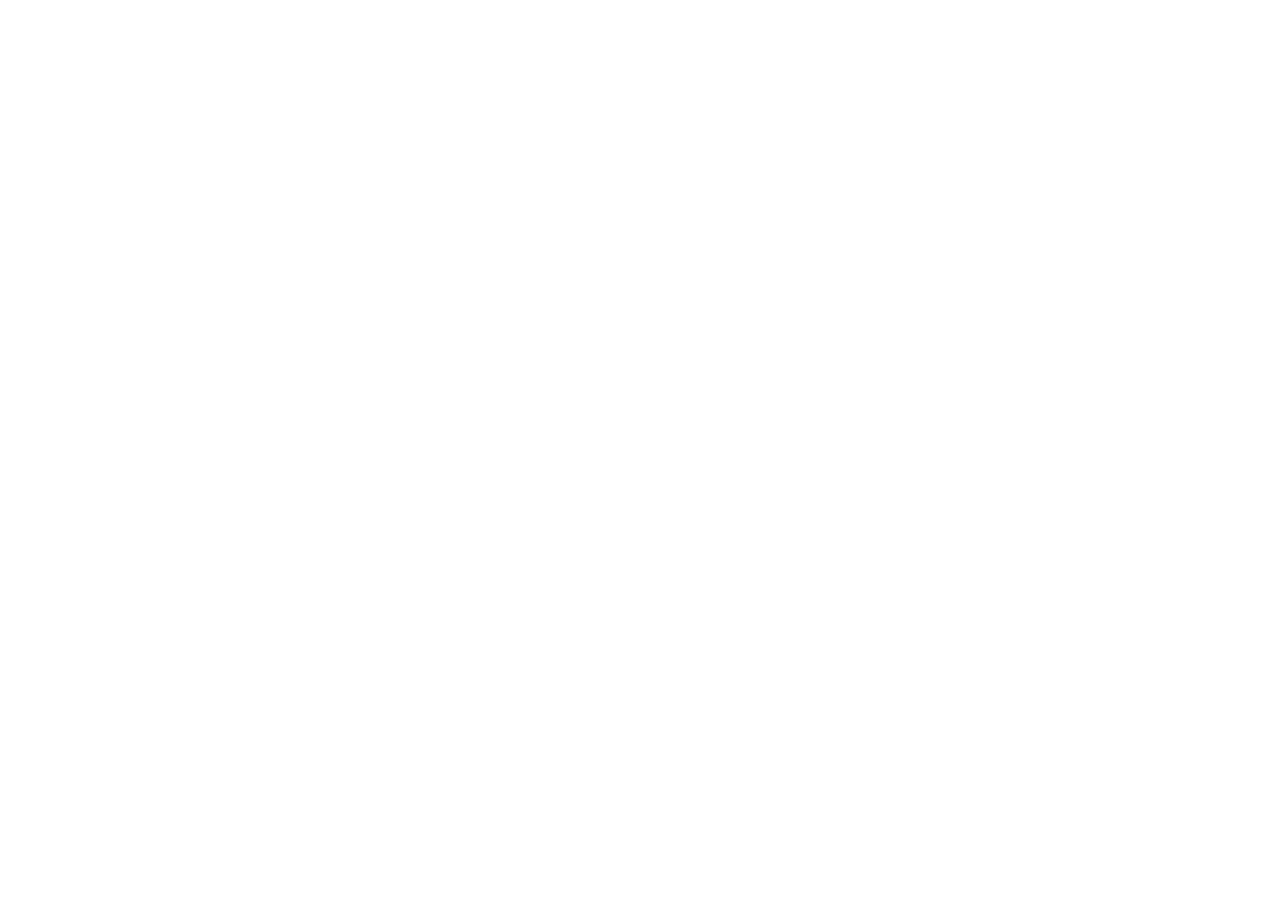
==== public/frameads.html @ 7c1a8721 "change how analytics works" ====
<!DOCTYPE html>
<html lang="pt-BR">
    <head>
        <meta http-equiv="Content-Type" content="text/html; charset=UTF-8">
        <title>Vitrine Responsiva</title>
        <style>*{padding:0;margin:0;border:0;vertical-align:baseline;font-style:normal}html{font-size:62.5%}p{margin:20px 0 0}label{cursor:pointer}img{border:0}li{list-style-type:none}body{border:1px solid #eaeaea;background:#fff;font:13px Arial,Helvetica,sans-serif;font-weight:normal !important;line-height:15px;color:#969696;visibility:hidden;position:relative}.hide{display:none}#nxt:hover,#pre:hover,#sx-bt:hover{opacity:.8}#sx-bt,#sx-loa{border-radius:3px;width:30px;height:30px;text-indent:-9999px;position:absolute}#nxt,#pre{position:absolute;text-indent:0;width:25px;height:100%;color:gray;font-size:38px;text-align:center;float:left;display:none;background:#f1f1f1}#nxt{background-position:0 0;right:0}#pre{background-position:0 -30px;left:0}#sx-loa{display:none;top:2px;right:25px;width:23px;height:23px}#fotr:hover{opacity:1}.info{border-radius:50%;height:15px;width:15px;text-align:center;background:#ddd;display:inline-block;position:absolute;top:4px;right:30px;z-index:300;font-weight:bold;font-size:10px;font-family:Courier New,Courier,monospace;border:1px solid #0090ff;background:rgba(255,255,255,1);background:-moz-linear-gradient(-45deg,rgba(255,255,255,1) 0,rgba(246,246,246,1) 47%,rgba(237,237,237,1) 100%);background:-webkit-gradient(left top,right bottom,color-stop(0,rgba(255,255,255,1)),color-stop(47%,rgba(246,246,246,1)),color-stop(100%,rgba(237,237,237,1)));background:-webkit-linear-gradient(-45deg,rgba(255,255,255,1) 0,rgba(246,246,246,1) 47%,rgba(237,237,237,1) 100%);background:-o-linear-gradient(-45deg,rgba(255,255,255,1) 0,rgba(246,246,246,1) 47%,rgba(237,237,237,1) 100%);background:-ms-linear-gradient(-45deg,rgba(255,255,255,1) 0,rgba(246,246,246,1) 47%,rgba(237,237,237,1) 100%);background:linear-gradient(135deg,rgba(255,255,255,1) 0,rgba(246,246,246,1) 47%,rgba(237,237,237,1) 100%);filter:progid:DXImageTransform.Microsoft.gradient(startColorstr='#ffffff',endColorstr='#ededed',GradientType=1)}#msg{padding:3%;text-align:center}a{text-decoration:none;color:#0090ff}a:hover{color:#35a7ff}#headr{padding:4px;border-bottom:1px solid #eaeaea;position:relative}#sx{position:relative}#in_sx{border-radius:3px;width:113px;padding:0 4px;height:24px;line-height:24px;background-color:#fff;border:1px solid #969696;border-color:hsla(210,54%,20%,.15) hsla(210,54%,20%,.17) hsla(210,54%,20%,.2);box-shadow:0 1px 0 hsla(210,65%,9%,.02) inset,0 0 2px hsla(210,65%,9%,.1) inset,0 1px 0 hsla(0,0,100%,.2);font:13px Arial,Helvetica,sans-serif;outline:0;color:#000;float:left;border-top-right-radius:0;border-bottom-right-radius:0}#in_sx:focus{border:1px solid #0090ff}#search-submit{width:24px;line-height:23px;cursor:pointer;font-size:18px;padding-bottom:1px;background:linear-gradient(hsla(0,0,100%,.8),hsla(0,0,100%,.1));border:1px solid;border-color:hsla(210,54%,20%,.15) hsla(210,54%,20%,.17) hsla(210,54%,20%,.2);border-left:0;border-top-left-radius:0;border-bottom-left-radius:0;border-top-right-radius:3px;border-bottom-right-radius:3px}#search-submit:hover{color:#fff;background:linear-gradient(#4cb1ff,#1793e5)}#sidebar a,#sidebar .current span{line-height:29px;padding:0 0 0 7px;display:block;color:#36c;white-space:nowrap;border-bottom:1px solid #f1f1f1;cursor:pointer}#tabs_holder .current span,#tabs_holder a:hover,#sugst a.hover{text-decoration:underline}.current span{background:#f6f6f6;text-decoration:none !important;cursor:default !important;font-weight:bold;color:#000 !important}#entry{padding:0 20px;position:relative;margin-left:146px;overflow:hidden}#offer{width:100%;text-align:center;float:left;visibility:hidden}#offer li{border-right:1px solid #f1f1f1;width:120px;background:#fff;text-align:center;display:inline-block}#offer li:last-child{border-right:0}#offer a{cursor:pointer;display:block;padding:4px}.thumbholder{height:96px;display:block;overflow:hidden}.thumb{width:80%;overflow:hidden;display:block;margin:0 auto}.title{overflow:hidden;text-overflow:ellipsis;height:34px;margin:10px 0 0;font-size:14px;font-weight:normal;color:#484848;display:block;line-height:normal}a:hover .title{color:#000;text-decoration:underline}.price{overflow:hidden;margin:4px 0 0;font-size:14px;color:#36c;line-height:normal;font-weight:bold}.installment{margin:0;color:#666}.seller{color:#969696;margin:2px 0 0;font-size:11px;line-height:11px}.details{display:none;position:relative;height:45px;overflow:hidden;font-size:12px;color:#000;z-index:1}a.imgFailed .details{display:block}#headr:after,#entry:after{visibility:hidden;display:block;font-size:0;content:" ";clear:both;height:0;min-height:0}#sidebar{width:155px;border-right:1px solid #eaeaea;background:#fff;float:left}#tabs_holder,#sugst_scroll{overflow-y:scroll;overflow-x:hidden}.disable{display:none}#shop-iframe{display:none;height:1px;width:1px}@media(max-width:491px){#sidebar{display:none}#entry{margin:0}}</style>
        <meta name="author" content="http://github.com/dirceup" />
    </head>
	<body style="visibility:hidden;">
        <a href="http://github.com/dirceup/vitrine-responsiva" class="info" target="_blank">i</a>
        <div id="sidebar">
            <div id="headr">
                <div id="sx">
                    <form id="the-search">
                        <input type="text" placeholder="Shopping" id="in_sx" autocomplete="off" onfocus="VitrineResponsiva.analytics('Search', 'Focus');" />
                        <input id="search-submit" title="Enviar pesquisa" value="&rsaquo;" type="button" />
                        <div id="sx-loa"></div>
                    </form>
                </div>
            </div>
            <div id="sugst_scroll" class="hide">
                <ul id="sugst">
                    <li></li>
                </ul>
            </div>
            <ul id="tabs_holder"></ul>
        </div>
        <div id="entry">
            <div id="msg"></div>
            <div id="load"></div>
            <ul id="offer"><li><a href="{ link }" target="_blank" onclick="VitrineResponsiva.analytics('Oferta-Click', '{ product_id }-{ category_id }', '{ product name }');"><div class="thumbholder"><img class="thumb" width="96" src="[data-uri]" alt="{ product name }" onerror="VitrineResponsiva.imgErr(this);" /></div><div><h2 class="title">{ product name }</h2><p class="price">{ price }</p><p class="installment">{ installment }</p></div></a></li></ul>
            <div>
                <a id="nxt" href="#" title="Próximas ofertas">&rsaquo;</a>
                <a id="pre" href="#" title="Ofertas anteriores">&lsaquo;</a>
            </div>
        </div>
        <script src="./vitrine_responsiva-1.7.2.min.js"></script>
        <!-- Global site tag (gtag.js) - Google Analytics -->
        <script async src="https://www.googletagmanager.com/gtag/js?id=UA-135782996-2"></script>
        <script>
        window.dataLayer = window.dataLayer || [];
        function gtag(){dataLayer.push(arguments);}
        gtag('js', new Date());
        gtag('config', 'UA-135782996-2');
        </script>
	</body>
</html>
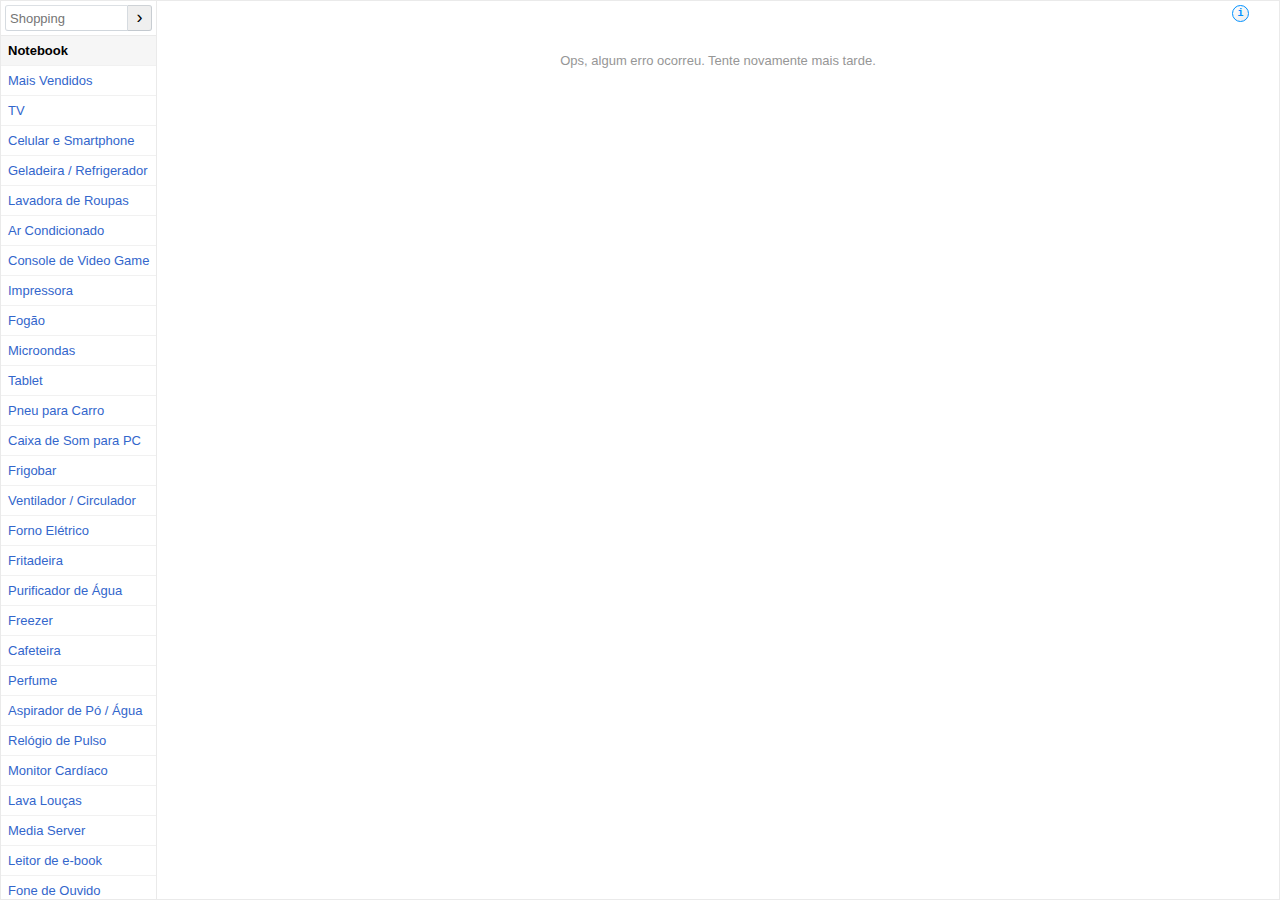
==== commit 361258e2: "delay 300ms resizeCalc()" ====
--- a/public/frameads.html
+++ b/public/frameads.html
@@ -34,7 +34,7 @@
                 <a id="pre" href="#" title="Ofertas anteriores">&lsaquo;</a>
             </div>
         </div>
-        <script src="./vitrine_responsiva-1.7.2.min.js"></script>
+        <script src="./vitrine_responsiva-1.7.5.min.js"></script>
         <!-- Global site tag (gtag.js) - Google Analytics -->
         <script async src="https://www.googletagmanager.com/gtag/js?id=UA-135782996-2"></script>
         <script>
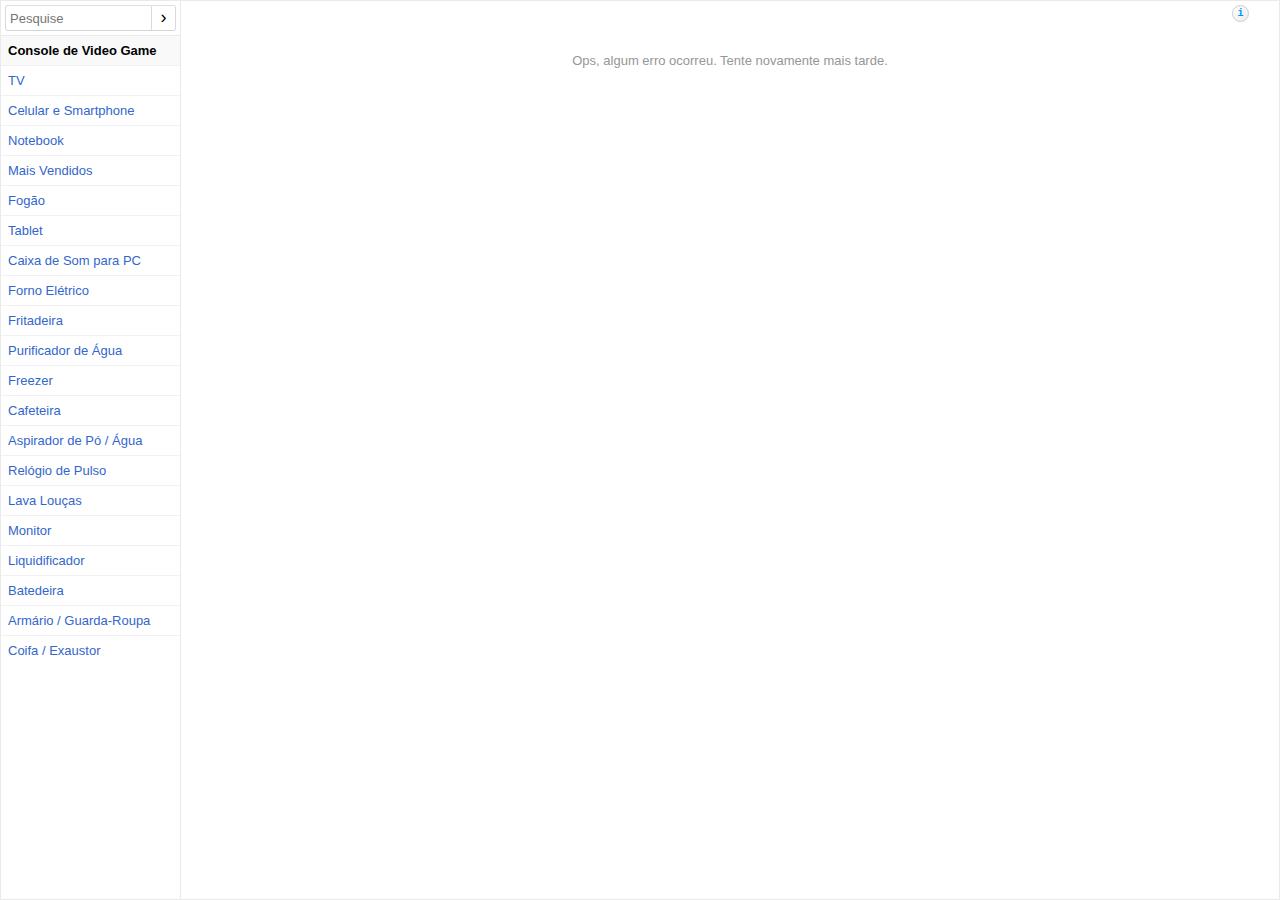
==== commit 63491ae4: "updates to Lomadee API v3 as v2 was discontinued" ====
--- a/public/frameads.html
+++ b/public/frameads.html
@@ -2,8 +2,8 @@
 <html lang="pt-BR">
     <head>
         <meta http-equiv="Content-Type" content="text/html; charset=UTF-8">
-        <title>Vitrine Responsiva</title>
-        <style>*{padding:0;margin:0;border:0;vertical-align:baseline;font-style:normal}html{font-size:62.5%}p{margin:20px 0 0}label{cursor:pointer}img{border:0}li{list-style-type:none}body{border:1px solid #eaeaea;background:#fff;font:13px Arial,Helvetica,sans-serif;font-weight:normal !important;line-height:15px;color:#969696;visibility:hidden;position:relative}.hide{display:none}#nxt:hover,#pre:hover,#sx-bt:hover{opacity:.8}#sx-bt,#sx-loa{border-radius:3px;width:30px;height:30px;text-indent:-9999px;position:absolute}#nxt,#pre{position:absolute;text-indent:0;width:25px;height:100%;color:gray;font-size:38px;text-align:center;float:left;display:none;background:#f1f1f1}#nxt{background-position:0 0;right:0}#pre{background-position:0 -30px;left:0}#sx-loa{display:none;top:2px;right:25px;width:23px;height:23px}#fotr:hover{opacity:1}.info{border-radius:50%;height:15px;width:15px;text-align:center;background:#ddd;display:inline-block;position:absolute;top:4px;right:30px;z-index:300;font-weight:bold;font-size:10px;font-family:Courier New,Courier,monospace;border:1px solid #0090ff;background:rgba(255,255,255,1);background:-moz-linear-gradient(-45deg,rgba(255,255,255,1) 0,rgba(246,246,246,1) 47%,rgba(237,237,237,1) 100%);background:-webkit-gradient(left top,right bottom,color-stop(0,rgba(255,255,255,1)),color-stop(47%,rgba(246,246,246,1)),color-stop(100%,rgba(237,237,237,1)));background:-webkit-linear-gradient(-45deg,rgba(255,255,255,1) 0,rgba(246,246,246,1) 47%,rgba(237,237,237,1) 100%);background:-o-linear-gradient(-45deg,rgba(255,255,255,1) 0,rgba(246,246,246,1) 47%,rgba(237,237,237,1) 100%);background:-ms-linear-gradient(-45deg,rgba(255,255,255,1) 0,rgba(246,246,246,1) 47%,rgba(237,237,237,1) 100%);background:linear-gradient(135deg,rgba(255,255,255,1) 0,rgba(246,246,246,1) 47%,rgba(237,237,237,1) 100%);filter:progid:DXImageTransform.Microsoft.gradient(startColorstr='#ffffff',endColorstr='#ededed',GradientType=1)}#msg{padding:3%;text-align:center}a{text-decoration:none;color:#0090ff}a:hover{color:#35a7ff}#headr{padding:4px;border-bottom:1px solid #eaeaea;position:relative}#sx{position:relative}#in_sx{border-radius:3px;width:113px;padding:0 4px;height:24px;line-height:24px;background-color:#fff;border:1px solid #969696;border-color:hsla(210,54%,20%,.15) hsla(210,54%,20%,.17) hsla(210,54%,20%,.2);box-shadow:0 1px 0 hsla(210,65%,9%,.02) inset,0 0 2px hsla(210,65%,9%,.1) inset,0 1px 0 hsla(0,0,100%,.2);font:13px Arial,Helvetica,sans-serif;outline:0;color:#000;float:left;border-top-right-radius:0;border-bottom-right-radius:0}#in_sx:focus{border:1px solid #0090ff}#search-submit{width:24px;line-height:23px;cursor:pointer;font-size:18px;padding-bottom:1px;background:linear-gradient(hsla(0,0,100%,.8),hsla(0,0,100%,.1));border:1px solid;border-color:hsla(210,54%,20%,.15) hsla(210,54%,20%,.17) hsla(210,54%,20%,.2);border-left:0;border-top-left-radius:0;border-bottom-left-radius:0;border-top-right-radius:3px;border-bottom-right-radius:3px}#search-submit:hover{color:#fff;background:linear-gradient(#4cb1ff,#1793e5)}#sidebar a,#sidebar .current span{line-height:29px;padding:0 0 0 7px;display:block;color:#36c;white-space:nowrap;border-bottom:1px solid #f1f1f1;cursor:pointer}#tabs_holder .current span,#tabs_holder a:hover,#sugst a.hover{text-decoration:underline}.current span{background:#f6f6f6;text-decoration:none !important;cursor:default !important;font-weight:bold;color:#000 !important}#entry{padding:0 20px;position:relative;margin-left:146px;overflow:hidden}#offer{width:100%;text-align:center;float:left;visibility:hidden}#offer li{border-right:1px solid #f1f1f1;width:120px;background:#fff;text-align:center;display:inline-block}#offer li:last-child{border-right:0}#offer a{cursor:pointer;display:block;padding:4px}.thumbholder{height:96px;display:block;overflow:hidden}.thumb{width:80%;overflow:hidden;display:block;margin:0 auto}.title{overflow:hidden;text-overflow:ellipsis;height:34px;margin:10px 0 0;font-size:14px;font-weight:normal;color:#484848;display:block;line-height:normal}a:hover .title{color:#000;text-decoration:underline}.price{overflow:hidden;margin:4px 0 0;font-size:14px;color:#36c;line-height:normal;font-weight:bold}.installment{margin:0;color:#666}.seller{color:#969696;margin:2px 0 0;font-size:11px;line-height:11px}.details{display:none;position:relative;height:45px;overflow:hidden;font-size:12px;color:#000;z-index:1}a.imgFailed .details{display:block}#headr:after,#entry:after{visibility:hidden;display:block;font-size:0;content:" ";clear:both;height:0;min-height:0}#sidebar{width:155px;border-right:1px solid #eaeaea;background:#fff;float:left}#tabs_holder,#sugst_scroll{overflow-y:scroll;overflow-x:hidden}.disable{display:none}#shop-iframe{display:none;height:1px;width:1px}@media(max-width:491px){#sidebar{display:none}#entry{margin:0}}</style>
+        <title>Vitrine para Design Responsivo</title>
+        <style>*{padding:0;margin:0;border:0;vertical-align:baseline;font-style:normal}html{font-size:62.5%}p{margin:20px 0 0}label{cursor:pointer}img{border:0}li{list-style-type:none}body{border:1px solid #eaeaea;background:#fff;font-family:-apple-system,BlinkMacSystemFont,"Segoe UI","Roboto","Oxygen","Ubuntu","Cantarell","Fira Sans","Droid Sans","Helvetica Neue",sans-serif;font-size:13px;font-weight:normal !important;line-height:15px;color:#969696;visibility:hidden;position:relative}.hide{display:none}#nxt:hover,#pre:hover{background-color:#1793e5;color:#fff}#nxt:hover{text-indent:3px}#pre:hover{text-indent:-3px}#nxt,#pre{position:absolute;text-indent:0;width:25px;height:100%;color:gray;font-size:38px;text-align:center;float:left;display:none;background-color:#f1f1f1;-webkit-transition:.4s cubic-bezier(0,1,.5,1);transition:.4s cubic-bezier(0,1,.5,1)}#nxt{background-position:0 0;right:0}#pre{background-position:0 -30px;left:0}#fotr:hover{opacity:1}.info{border-radius:50%;height:15px;width:15px;text-align:center;background:#ddd;display:inline-block;position:absolute;top:4px;right:30px;z-index:300;font-weight:bold;font-size:10px;font-family:Courier New,Courier,monospace;border:1px solid #ccc;background:rgba(255,255,255,1);background:-moz-linear-gradient(-45deg,rgba(255,255,255,1) 0,rgba(246,246,246,1) 47%,rgba(237,237,237,1) 100%);background:-webkit-gradient(left top,right bottom,color-stop(0,rgba(255,255,255,1)),color-stop(47%,rgba(246,246,246,1)),color-stop(100%,rgba(237,237,237,1)));background:-webkit-linear-gradient(-45deg,rgba(255,255,255,1) 0,rgba(246,246,246,1) 47%,rgba(237,237,237,1) 100%);background:-o-linear-gradient(-45deg,rgba(255,255,255,1) 0,rgba(246,246,246,1) 47%,rgba(237,237,237,1) 100%);background:-ms-linear-gradient(-45deg,rgba(255,255,255,1) 0,rgba(246,246,246,1) 47%,rgba(237,237,237,1) 100%);background:linear-gradient(135deg,rgba(255,255,255,1) 0,rgba(246,246,246,1) 47%,rgba(237,237,237,1) 100%);filter:progid:DXImageTransform.Microsoft.gradient(startColorstr='#ffffff',endColorstr='#ededed',GradientType=1)}.info:hover{border:1px solid #0090ff}#msg{padding:3%;text-align:center}a{text-decoration:none;color:#0090ff}a:hover{color:#35a7ff}#headr{padding:4px;border-bottom:1px solid #eaeaea;position:relative}#sx{position:relative}#in_sx{border-radius:3px;width:137px;padding:0 4px;height:24px;line-height:24px;background-color:#fff;border:1px solid #969696;border-color:hsla(210,54%,20%,.15) hsla(210,54%,20%,.17) hsla(210,54%,20%,.2);box-shadow:0 1px 0 hsla(210,65%,9%,.02) inset,0 0 2px hsla(210,65%,9%,.1) inset,0 1px 0 hsla(0,0,100%,.2);font:13px Arial,Helvetica,sans-serif;outline:0;color:#000;float:left;border-top-right-radius:0;border-bottom-right-radius:0}#in_sx:focus{border:1px solid #0090ff}#search-submit{width:24px;line-height:23px;cursor:pointer;font-size:18px;padding-bottom:1px;background:#fff;border:1px solid;border-color:hsla(210,54%,20%,.15) hsla(210,54%,20%,.17) hsla(210,54%,20%,.2);border-left:0;border-top-left-radius:0;border-bottom-left-radius:0;border-top-right-radius:3px;border-bottom-right-radius:3px;-webkit-appearance:none}#search-submit:hover{color:#fff;background:linear-gradient(#4cb1ff,#1793e5)}#sidebar a,#sidebar .current span{line-height:29px;padding:0 0 0 7px;display:block;color:#36c;white-space:nowrap;border-bottom:1px solid #f1f1f1;cursor:pointer}#sidebar li:last-child a{border-bottom:0}#tabs_holder .current span,#tabs_holder a:hover,#sugst a.hover{text-decoration:underline}.current span{background:#f9f9f9;text-decoration:none !important;cursor:default !important;font-weight:bold;color:#000 !important}#entry{padding:0 20px;position:relative;margin-left:146px;overflow:hidden}#offer{width:100%;text-align:center;float:left;visibility:hidden}#offer li{border-right:1px solid #f1f1f1;width:120px;background:#fff;text-align:center;display:inline-block}#offer li:last-child{border-right:0}#offer a{cursor:pointer;display:block;padding:0 4px 5px}.thumbholder{display:block;overflow:hidden}.thumb{width:90px;height:90px;overflow:hidden;display:block;margin:8px auto;-webkit-transition:.3s cubic-bezier(0,1,.5,1);transition:.3s cubic-bezier(0,1,.5,1)}.title{overflow:hidden;text-overflow:ellipsis;height:34px;font-size:14px;font-weight:normal;color:#484848;display:block;line-height:17px}a:hover .title{color:#000;text-decoration:underline}a:hover .thumb,a.hover .thumb{-webkit-transform:scale(1.15);transform:scale(1.15)}.price{overflow:hidden;margin:4px 0 1px;color:#36c;line-height:normal;font-weight:bold}.installment{margin:0;color:#666;font-size:12px}.seller{color:#969696;margin:2px 0 0;font-size:11px;line-height:11px}#headr:after,#entry:after{visibility:hidden;display:block;font-size:0;content:" ";clear:both;height:0;min-height:0}#sidebar{width:179px;border-right:1px solid #eaeaea;background:#fff;float:left}#tabs_holder,#sugst_scroll{overflow-y:scroll;overflow-x:hidden}.disable{display:none}#shop-iframe{display:none;height:1px;width:1px}@media(max-width:491px){#sidebar{display:none}#entry{margin:0}}input:focus::placeholder{color:transparent}</style>
         <meta name="author" content="http://github.com/dirceup" />
     </head>
 	<body style="visibility:hidden;">
@@ -12,17 +12,15 @@
             <div id="headr">
                 <div id="sx">
                     <form id="the-search">
-                        <input type="text" placeholder="Shopping" id="in_sx" autocomplete="off" onfocus="VitrineResponsiva.analytics('Search', 'Focus');" />
+                        <input type="text" placeholder="Pesquise" id="in_sx" autocomplete="off" onfocus="VitrineResponsiva.analytics('Search', 'Focus');" />
                         <input id="search-submit" title="Enviar pesquisa" value="&rsaquo;" type="button" />
-                        <div id="sx-loa"></div>
+                        <!--<div id="sx-loa"></div>-->
                     </form>
                 </div>
             </div>
-            <div id="sugst_scroll" class="hide">
-                <ul id="sugst">
-                    <li></li>
-                </ul>
-            </div>
+            <!--<div id="sugst_scroll" class="hide">
+                <ul id="sugst"></ul>
+            </div>-->
             <ul id="tabs_holder"></ul>
         </div>
         <div id="entry">
@@ -34,14 +32,10 @@
                 <a id="pre" href="#" title="Ofertas anteriores">&lsaquo;</a>
             </div>
         </div>
-        <script src="./vitrine_responsiva-1.7.5.min.js"></script>
-        <!-- Global site tag (gtag.js) - Google Analytics -->
-        <script async src="https://www.googletagmanager.com/gtag/js?id=UA-135782996-2"></script>
-        <script>
-        window.dataLayer = window.dataLayer || [];
-        function gtag(){dataLayer.push(arguments);}
-        gtag('js', new Date());
-        gtag('config', 'UA-135782996-2');
-        </script>
+        <script src="./vitrine_responsiva-1.7.8.min.js"></script>
+        <script>window.ga=window.ga||function(){(ga.q=ga.q||[]).push(arguments)};ga.l=+new Date;
+        ga('create', 'UA-135782996-2', 'auto');
+        ga('send', 'pageview');</script>
+        <script async src='https://www.google-analytics.com/analytics.js'></script>
 	</body>
 </html>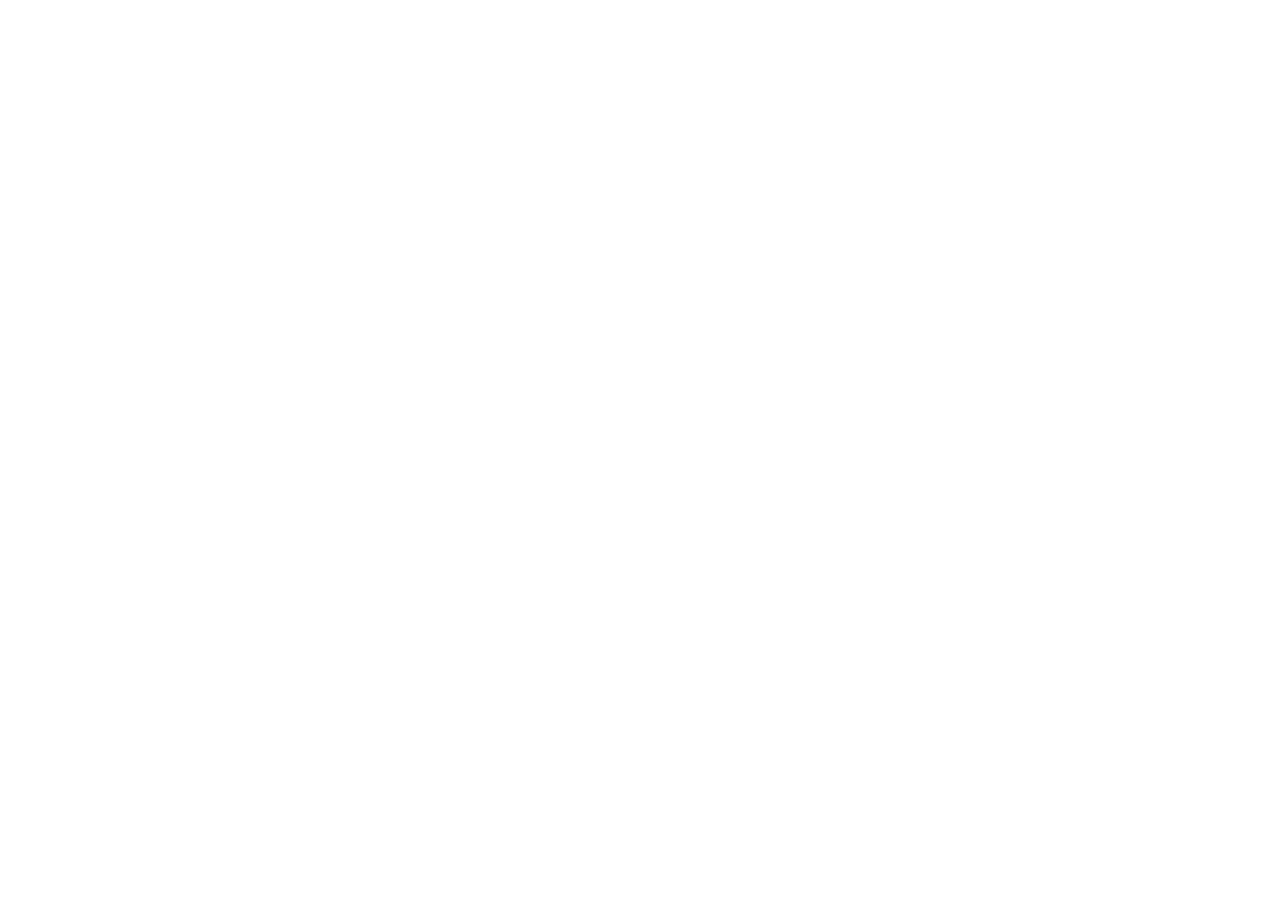
==== commit 55858697: "fix bug in CSS" ====
--- a/public/frameads.html
+++ b/public/frameads.html
@@ -3,36 +3,28 @@
     <head>
         <meta http-equiv="Content-Type" content="text/html; charset=UTF-8">
         <title>Vitrine para Design Responsivo</title>
-        <style>*{padding:0;margin:0;border:0;vertical-align:baseline;font-style:normal}html{font-size:62.5%}p{margin:20px 0 0}label{cursor:pointer}img{border:0}li{list-style-type:none}body{border:1px solid #eaeaea;background:#fff;font-family:-apple-system,BlinkMacSystemFont,"Segoe UI","Roboto","Oxygen","Ubuntu","Cantarell","Fira Sans","Droid Sans","Helvetica Neue",sans-serif;font-size:13px;font-weight:normal !important;line-height:15px;color:#969696;visibility:hidden;position:relative}.hide{display:none}#nxt:hover,#pre:hover{background-color:#1793e5;color:#fff}#nxt:hover{text-indent:3px}#pre:hover{text-indent:-3px}#nxt,#pre{position:absolute;text-indent:0;width:25px;height:100%;color:gray;font-size:38px;text-align:center;float:left;display:none;background-color:#f1f1f1;-webkit-transition:.4s cubic-bezier(0,1,.5,1);transition:.4s cubic-bezier(0,1,.5,1)}#nxt{background-position:0 0;right:0}#pre{background-position:0 -30px;left:0}#fotr:hover{opacity:1}.info{border-radius:50%;height:15px;width:15px;text-align:center;background:#ddd;display:inline-block;position:absolute;top:4px;right:30px;z-index:300;font-weight:bold;font-size:10px;font-family:Courier New,Courier,monospace;border:1px solid #ccc;background:rgba(255,255,255,1);background:-moz-linear-gradient(-45deg,rgba(255,255,255,1) 0,rgba(246,246,246,1) 47%,rgba(237,237,237,1) 100%);background:-webkit-gradient(left top,right bottom,color-stop(0,rgba(255,255,255,1)),color-stop(47%,rgba(246,246,246,1)),color-stop(100%,rgba(237,237,237,1)));background:-webkit-linear-gradient(-45deg,rgba(255,255,255,1) 0,rgba(246,246,246,1) 47%,rgba(237,237,237,1) 100%);background:-o-linear-gradient(-45deg,rgba(255,255,255,1) 0,rgba(246,246,246,1) 47%,rgba(237,237,237,1) 100%);background:-ms-linear-gradient(-45deg,rgba(255,255,255,1) 0,rgba(246,246,246,1) 47%,rgba(237,237,237,1) 100%);background:linear-gradient(135deg,rgba(255,255,255,1) 0,rgba(246,246,246,1) 47%,rgba(237,237,237,1) 100%);filter:progid:DXImageTransform.Microsoft.gradient(startColorstr='#ffffff',endColorstr='#ededed',GradientType=1)}.info:hover{border:1px solid #0090ff}#msg{padding:3%;text-align:center}a{text-decoration:none;color:#0090ff}a:hover{color:#35a7ff}#headr{padding:4px;border-bottom:1px solid #eaeaea;position:relative}#sx{position:relative}#in_sx{border-radius:3px;width:137px;padding:0 4px;height:24px;line-height:24px;background-color:#fff;border:1px solid #969696;border-color:hsla(210,54%,20%,.15) hsla(210,54%,20%,.17) hsla(210,54%,20%,.2);box-shadow:0 1px 0 hsla(210,65%,9%,.02) inset,0 0 2px hsla(210,65%,9%,.1) inset,0 1px 0 hsla(0,0,100%,.2);font:13px Arial,Helvetica,sans-serif;outline:0;color:#000;float:left;border-top-right-radius:0;border-bottom-right-radius:0}#in_sx:focus{border:1px solid #0090ff}#search-submit{width:24px;line-height:23px;cursor:pointer;font-size:18px;padding-bottom:1px;background:#fff;border:1px solid;border-color:hsla(210,54%,20%,.15) hsla(210,54%,20%,.17) hsla(210,54%,20%,.2);border-left:0;border-top-left-radius:0;border-bottom-left-radius:0;border-top-right-radius:3px;border-bottom-right-radius:3px;-webkit-appearance:none}#search-submit:hover{color:#fff;background:linear-gradient(#4cb1ff,#1793e5)}#sidebar a,#sidebar .current span{line-height:29px;padding:0 0 0 7px;display:block;color:#36c;white-space:nowrap;border-bottom:1px solid #f1f1f1;cursor:pointer}#sidebar li:last-child a{border-bottom:0}#tabs_holder .current span,#tabs_holder a:hover,#sugst a.hover{text-decoration:underline}.current span{background:#f9f9f9;text-decoration:none !important;cursor:default !important;font-weight:bold;color:#000 !important}#entry{padding:0 20px;position:relative;margin-left:146px;overflow:hidden}#offer{width:100%;text-align:center;float:left;visibility:hidden}#offer li{border-right:1px solid #f1f1f1;width:120px;background:#fff;text-align:center;display:inline-block}#offer li:last-child{border-right:0}#offer a{cursor:pointer;display:block;padding:0 4px 5px}.thumbholder{display:block;overflow:hidden}.thumb{width:90px;height:90px;overflow:hidden;display:block;margin:8px auto;-webkit-transition:.3s cubic-bezier(0,1,.5,1);transition:.3s cubic-bezier(0,1,.5,1)}.title{overflow:hidden;text-overflow:ellipsis;height:34px;font-size:14px;font-weight:normal;color:#484848;display:block;line-height:17px}a:hover .title{color:#000;text-decoration:underline}a:hover .thumb,a.hover .thumb{-webkit-transform:scale(1.15);transform:scale(1.15)}.price{overflow:hidden;margin:4px 0 1px;color:#36c;line-height:normal;font-weight:bold}.installment{margin:0;color:#666;font-size:12px}.seller{color:#969696;margin:2px 0 0;font-size:11px;line-height:11px}#headr:after,#entry:after{visibility:hidden;display:block;font-size:0;content:" ";clear:both;height:0;min-height:0}#sidebar{width:179px;border-right:1px solid #eaeaea;background:#fff;float:left}#tabs_holder,#sugst_scroll{overflow-y:scroll;overflow-x:hidden}.disable{display:none}#shop-iframe{display:none;height:1px;width:1px}@media(max-width:491px){#sidebar{display:none}#entry{margin:0}}input:focus::placeholder{color:transparent}</style>
+        <style>*{padding:0;margin:0;border:0;vertical-align:baseline;font-style:normal}html{font-size:62.5%}p{margin:20px 0 0}label{cursor:pointer}img{border:0}li{list-style-type:none}body{border:1px solid #eaeaea;background:#fff;font-family:-apple-system,BlinkMacSystemFont,"Segoe UI","Roboto","Oxygen","Ubuntu","Cantarell","Fira Sans","Droid Sans","Helvetica Neue",sans-serif;font-size:13px;font-weight:normal !important;line-height:15px;color:#969696;visibility:hidden;position:relative}.hide{display:none}#nxt:hover,#pre:hover{background-color:#1793e5;color:#fff}#nxt:hover{text-indent:3px}#pre:hover{text-indent:-3px}#nxt,#pre{position:absolute;text-indent:0;width:25px;height:100%;color:gray;font-size:38px;text-align:center;float:left;display:none;background-color:#f1f1f1;-webkit-transition:.4s cubic-bezier(0,1,.5,1);transition:.4s cubic-bezier(0,1,.5,1)}#nxt{background-position:0 0;right:0}#pre{background-position:0 -30px;left:0}#fotr:hover{opacity:1}.info{border-radius:50%;height:15px;width:15px;text-align:center;background:#ddd;display:inline-block;position:absolute;top:4px;right:5px;z-index:300;font-weight:bold;font-size:10px;font-family:Courier New,Courier,monospace;border:1px solid #ccc;background:rgba(255,255,255,1);background:-moz-linear-gradient(-45deg,rgba(255,255,255,1) 0,rgba(246,246,246,1) 47%,rgba(237,237,237,1) 100%);background:-webkit-gradient(left top,right bottom,color-stop(0,rgba(255,255,255,1)),color-stop(47%,rgba(246,246,246,1)),color-stop(100%,rgba(237,237,237,1)));background:-webkit-linear-gradient(-45deg,rgba(255,255,255,1) 0,rgba(246,246,246,1) 47%,rgba(237,237,237,1) 100%);background:-o-linear-gradient(-45deg,rgba(255,255,255,1) 0,rgba(246,246,246,1) 47%,rgba(237,237,237,1) 100%);background:-ms-linear-gradient(-45deg,rgba(255,255,255,1) 0,rgba(246,246,246,1) 47%,rgba(237,237,237,1) 100%);background:linear-gradient(135deg,rgba(255,255,255,1) 0,rgba(246,246,246,1) 47%,rgba(237,237,237,1) 100%);filter:progid:DXImageTransform.Microsoft.gradient(startColorstr='#ffffff',endColorstr='#ededed',GradientType=1)}.info:hover{border:1px solid #0090ff}#msg{padding:3%;text-align:center}a{text-decoration:none;color:#0090ff}a:hover{color:#35a7ff}#headr{padding:4px;border-bottom:1px solid #eaeaea;position:relative}#sx{position:relative}#in_sx{border-radius:3px;width:137px;padding:0 4px;height:24px;line-height:24px;background-color:#fff;border:1px solid #969696;border-color:hsla(210,54%,20%,.15) hsla(210,54%,20%,.17) hsla(210,54%,20%,.2);box-shadow:0 1px 0 hsla(210,65%,9%,.02) inset,0 0 2px hsla(210,65%,9%,.1) inset,0 1px 0 hsla(0,0,100%,.2);font:13px Arial,Helvetica,sans-serif;outline:0;color:#000;float:left;border-top-right-radius:0;border-bottom-right-radius:0}#in_sx:focus{border:1px solid #0090ff}#search-submit{width:24px;line-height:23px;cursor:pointer;font-size:18px;padding-bottom:1px;background:#fff;border:1px solid;border-color:hsla(210,54%,20%,.15) hsla(210,54%,20%,.17) hsla(210,54%,20%,.2);border-left:0;border-top-left-radius:0;border-bottom-left-radius:0;border-top-right-radius:3px;border-bottom-right-radius:3px;-webkit-appearance:none}#search-submit:hover{color:#fff;background:linear-gradient(#4cb1ff,#1793e5)}#sidebar a,#sidebar .current span{line-height:29px;padding:0 0 0 7px;display:block;color:#36c;white-space:nowrap;border-bottom:1px solid #f1f1f1;cursor:pointer}#sidebar li:last-child a{border-bottom:0}#tabs_holder .current span,#tabs_holder a:hover,#sugst a.hover{text-decoration:underline}.current span{background:#f9f9f9;text-decoration:none !important;cursor:default !important;font-weight:bold;color:#000 !important}#entry{position:relative;margin-left:180px;overflow:hidden;scroll-behavior:smooth}#entry:hover{overflow-x:auto}#offer{visibility:hidden}#offer li{border-right:1px solid #f1f1f1;width:120px;background:#fff;text-align:center;display:inline-block}#offer li:last-child{border-right:0}#offer a{cursor:pointer;display:block;padding:0 4px 5px}.thumbholder{display:block;overflow:hidden}.thumb{width:90px;height:90px;overflow:hidden;display:block;margin:8px auto;-webkit-transition:.3s cubic-bezier(0,1,.5,1);transition:.3s cubic-bezier(0,1,.5,1)}.title{overflow:hidden;text-overflow:ellipsis;height:34px;font-size:14px;font-weight:normal;color:#484848;display:block;line-height:17px}a:hover .title{color:#000;text-decoration:underline}a:hover .thumb,a.hover .thumb{-webkit-transform:scale(1.15);transform:scale(1.15)}.price{overflow:hidden;margin:3px 0 1px;color:#36c;line-height:normal;font-weight:bold}.installment{margin:0;color:#666;font-size:12px}.seller{color:#969696;margin:2px 0 0;font-size:11px;line-height:11px}#headr:after,#entry:after{visibility:hidden;display:block;font-size:0;content:" ";clear:both;height:0;min-height:0}#sidebar{width:179px;border-right:1px solid #eaeaea;background:#fff;float:left}#tabs_holder{overflow:hidden}#tabs_holder:hover{overflow-y:scroll}.disable{display:none}#shop-iframe{display:none;height:1px;width:1px}@media(max-width:491px){#sidebar{display:none}#entry{margin:0}}input:focus::placeholder{color:transparent}#entry{scrollbar-width:thin !important}#entry::-webkit-scrollbar{-webkit-appearance:none}#entry::-webkit-scrollbar:vertical{width:11px}#entry::-webkit-scrollbar:horizontal{height:8px}#entry::-webkit-scrollbar-thumb{border-radius:8px;border:2px solid white;background-color:rgba(0,0,0,.5)}#entry::-webkit-scrollbar-track{background-color:#fff;border-radius:8px}@keyframes spinner-line-fade-more{0%,100%{opacity:0}1%{opacity:1}}@keyframes spinner-line-fade-quick{0%,39%,100%{opacity:.25}40%{opacity:1}}@keyframes spinner-line-fade-default{0%,100%{opacity:.22}1%{opacity:1}}@keyframes spinner-line-shrink{0%,25%,100%{transform:scale(0.5);opacity:.25}26%{transform:scale(1);opacity:1}}</style>
         <meta name="author" content="http://github.com/dirceup" />
     </head>
 	<body style="visibility:hidden;">
-        <a href="http://github.com/dirceup/vitrine-responsiva" class="info" target="_blank">i</a>
+        <a href="https://github.com/dirceup/vitrine-design-responsivo" class="info" target="_blank">i</a>
         <div id="sidebar">
             <div id="headr">
                 <div id="sx">
                     <form id="the-search">
                         <input type="text" placeholder="Pesquise" id="in_sx" autocomplete="off" onfocus="VitrineResponsiva.analytics('Search', 'Focus');" />
                         <input id="search-submit" title="Enviar pesquisa" value="&rsaquo;" type="button" />
-                        <!--<div id="sx-loa"></div>-->
                     </form>
                 </div>
             </div>
-            <!--<div id="sugst_scroll" class="hide">
-                <ul id="sugst"></ul>
-            </div>-->
             <ul id="tabs_holder"></ul>
         </div>
         <div id="entry">
             <div id="msg"></div>
             <div id="load"></div>
             <ul id="offer"><li><a href="{ link }" target="_blank" onclick="VitrineResponsiva.analytics('Oferta-Click', '{ product_id }-{ category_id }', '{ product name }');"><div class="thumbholder"><img class="thumb" width="96" src="[data-uri]" alt="{ product name }" onerror="VitrineResponsiva.imgErr(this);" /></div><div><h2 class="title">{ product name }</h2><p class="price">{ price }</p><p class="installment">{ installment }</p></div></a></li></ul>
-            <div>
-                <a id="nxt" href="#" title="Próximas ofertas">&rsaquo;</a>
-                <a id="pre" href="#" title="Ofertas anteriores">&lsaquo;</a>
-            </div>
         </div>
-        <script src="./vitrine_responsiva-1.7.8.min.js"></script>
+        <script src="./vitrine_responsiva-1.8.0.min.js"></script>
         <script>window.ga=window.ga||function(){(ga.q=ga.q||[]).push(arguments)};ga.l=+new Date;
         ga('create', 'UA-135782996-2', 'auto');
         ga('send', 'pageview');</script>
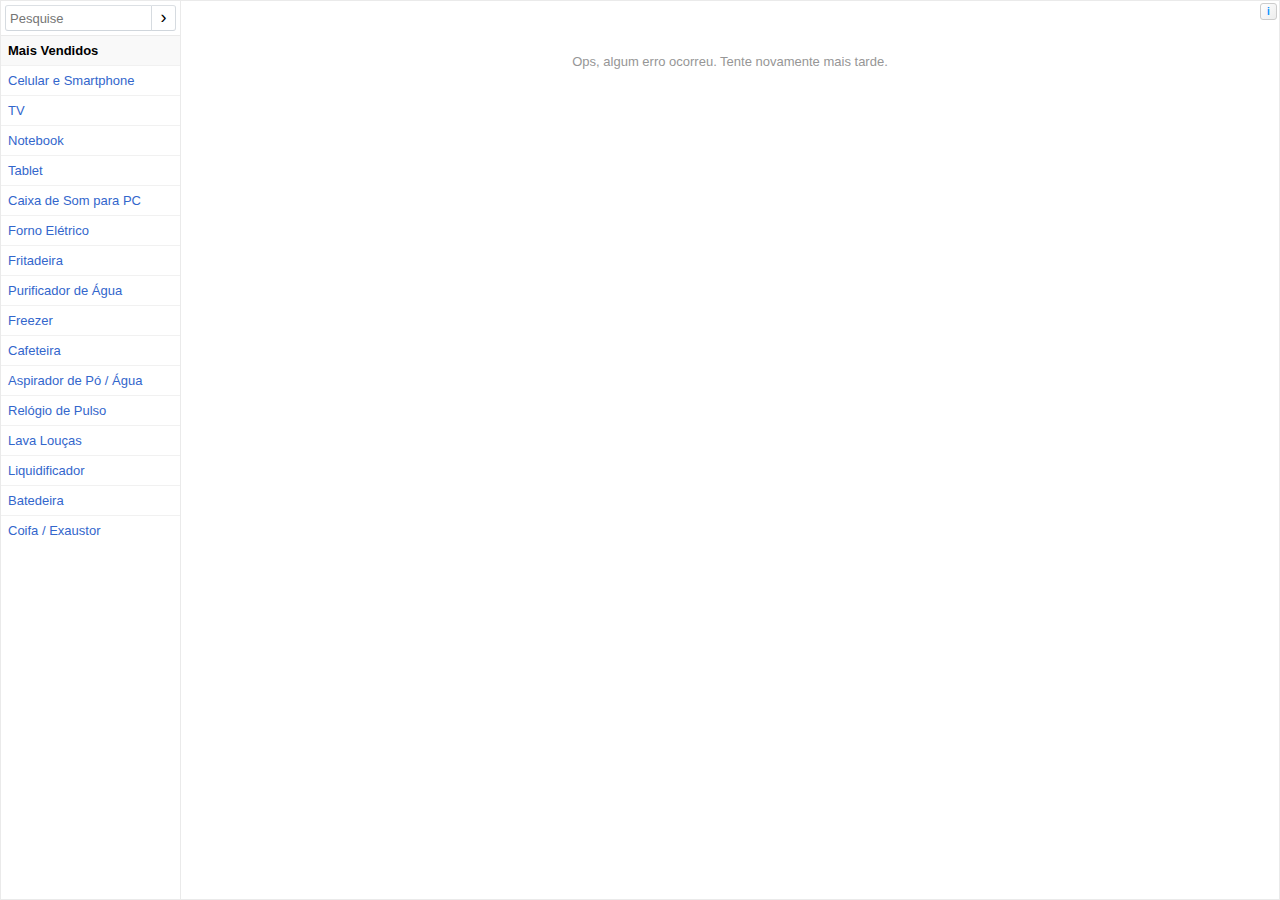
==== commit 02021b47: "Adjstments and Update to 1.8.1" ====
--- a/public/frameads.html
+++ b/public/frameads.html
@@ -3,7 +3,7 @@
     <head>
         <meta http-equiv="Content-Type" content="text/html; charset=UTF-8">
         <title>Vitrine para Design Responsivo</title>
-        <style>*{padding:0;margin:0;border:0;vertical-align:baseline;font-style:normal}html{font-size:62.5%}p{margin:20px 0 0}label{cursor:pointer}img{border:0}li{list-style-type:none}body{border:1px solid #eaeaea;background:#fff;font-family:-apple-system,BlinkMacSystemFont,"Segoe UI","Roboto","Oxygen","Ubuntu","Cantarell","Fira Sans","Droid Sans","Helvetica Neue",sans-serif;font-size:13px;font-weight:normal !important;line-height:15px;color:#969696;visibility:hidden;position:relative}.hide{display:none}#nxt:hover,#pre:hover{background-color:#1793e5;color:#fff}#nxt:hover{text-indent:3px}#pre:hover{text-indent:-3px}#nxt,#pre{position:absolute;text-indent:0;width:25px;height:100%;color:gray;font-size:38px;text-align:center;float:left;display:none;background-color:#f1f1f1;-webkit-transition:.4s cubic-bezier(0,1,.5,1);transition:.4s cubic-bezier(0,1,.5,1)}#nxt{background-position:0 0;right:0}#pre{background-position:0 -30px;left:0}#fotr:hover{opacity:1}.info{border-radius:50%;height:15px;width:15px;text-align:center;background:#ddd;display:inline-block;position:absolute;top:4px;right:5px;z-index:300;font-weight:bold;font-size:10px;font-family:Courier New,Courier,monospace;border:1px solid #ccc;background:rgba(255,255,255,1);background:-moz-linear-gradient(-45deg,rgba(255,255,255,1) 0,rgba(246,246,246,1) 47%,rgba(237,237,237,1) 100%);background:-webkit-gradient(left top,right bottom,color-stop(0,rgba(255,255,255,1)),color-stop(47%,rgba(246,246,246,1)),color-stop(100%,rgba(237,237,237,1)));background:-webkit-linear-gradient(-45deg,rgba(255,255,255,1) 0,rgba(246,246,246,1) 47%,rgba(237,237,237,1) 100%);background:-o-linear-gradient(-45deg,rgba(255,255,255,1) 0,rgba(246,246,246,1) 47%,rgba(237,237,237,1) 100%);background:-ms-linear-gradient(-45deg,rgba(255,255,255,1) 0,rgba(246,246,246,1) 47%,rgba(237,237,237,1) 100%);background:linear-gradient(135deg,rgba(255,255,255,1) 0,rgba(246,246,246,1) 47%,rgba(237,237,237,1) 100%);filter:progid:DXImageTransform.Microsoft.gradient(startColorstr='#ffffff',endColorstr='#ededed',GradientType=1)}.info:hover{border:1px solid #0090ff}#msg{padding:3%;text-align:center}a{text-decoration:none;color:#0090ff}a:hover{color:#35a7ff}#headr{padding:4px;border-bottom:1px solid #eaeaea;position:relative}#sx{position:relative}#in_sx{border-radius:3px;width:137px;padding:0 4px;height:24px;line-height:24px;background-color:#fff;border:1px solid #969696;border-color:hsla(210,54%,20%,.15) hsla(210,54%,20%,.17) hsla(210,54%,20%,.2);box-shadow:0 1px 0 hsla(210,65%,9%,.02) inset,0 0 2px hsla(210,65%,9%,.1) inset,0 1px 0 hsla(0,0,100%,.2);font:13px Arial,Helvetica,sans-serif;outline:0;color:#000;float:left;border-top-right-radius:0;border-bottom-right-radius:0}#in_sx:focus{border:1px solid #0090ff}#search-submit{width:24px;line-height:23px;cursor:pointer;font-size:18px;padding-bottom:1px;background:#fff;border:1px solid;border-color:hsla(210,54%,20%,.15) hsla(210,54%,20%,.17) hsla(210,54%,20%,.2);border-left:0;border-top-left-radius:0;border-bottom-left-radius:0;border-top-right-radius:3px;border-bottom-right-radius:3px;-webkit-appearance:none}#search-submit:hover{color:#fff;background:linear-gradient(#4cb1ff,#1793e5)}#sidebar a,#sidebar .current span{line-height:29px;padding:0 0 0 7px;display:block;color:#36c;white-space:nowrap;border-bottom:1px solid #f1f1f1;cursor:pointer}#sidebar li:last-child a{border-bottom:0}#tabs_holder .current span,#tabs_holder a:hover,#sugst a.hover{text-decoration:underline}.current span{background:#f9f9f9;text-decoration:none !important;cursor:default !important;font-weight:bold;color:#000 !important}#entry{position:relative;margin-left:180px;overflow:hidden;scroll-behavior:smooth}#entry:hover{overflow-x:auto}#offer{visibility:hidden}#offer li{border-right:1px solid #f1f1f1;width:120px;background:#fff;text-align:center;display:inline-block}#offer li:last-child{border-right:0}#offer a{cursor:pointer;display:block;padding:0 4px 5px}.thumbholder{display:block;overflow:hidden}.thumb{width:90px;height:90px;overflow:hidden;display:block;margin:8px auto;-webkit-transition:.3s cubic-bezier(0,1,.5,1);transition:.3s cubic-bezier(0,1,.5,1)}.title{overflow:hidden;text-overflow:ellipsis;height:34px;font-size:14px;font-weight:normal;color:#484848;display:block;line-height:17px}a:hover .title{color:#000;text-decoration:underline}a:hover .thumb,a.hover .thumb{-webkit-transform:scale(1.15);transform:scale(1.15)}.price{overflow:hidden;margin:3px 0 1px;color:#36c;line-height:normal;font-weight:bold}.installment{margin:0;color:#666;font-size:12px}.seller{color:#969696;margin:2px 0 0;font-size:11px;line-height:11px}#headr:after,#entry:after{visibility:hidden;display:block;font-size:0;content:" ";clear:both;height:0;min-height:0}#sidebar{width:179px;border-right:1px solid #eaeaea;background:#fff;float:left}#tabs_holder{overflow:hidden}#tabs_holder:hover{overflow-y:scroll}.disable{display:none}#shop-iframe{display:none;height:1px;width:1px}@media(max-width:491px){#sidebar{display:none}#entry{margin:0}}input:focus::placeholder{color:transparent}#entry{scrollbar-width:thin !important}#entry::-webkit-scrollbar{-webkit-appearance:none}#entry::-webkit-scrollbar:vertical{width:11px}#entry::-webkit-scrollbar:horizontal{height:8px}#entry::-webkit-scrollbar-thumb{border-radius:8px;border:2px solid white;background-color:rgba(0,0,0,.5)}#entry::-webkit-scrollbar-track{background-color:#fff;border-radius:8px}@keyframes spinner-line-fade-more{0%,100%{opacity:0}1%{opacity:1}}@keyframes spinner-line-fade-quick{0%,39%,100%{opacity:.25}40%{opacity:1}}@keyframes spinner-line-fade-default{0%,100%{opacity:.22}1%{opacity:1}}@keyframes spinner-line-shrink{0%,25%,100%{transform:scale(0.5);opacity:.25}26%{transform:scale(1);opacity:1}}</style>
+        <style>*{padding:0;margin:0;border:0;vertical-align:baseline;font-style:normal}html{font-size:62.5%}p{margin:20px 0 0}label{cursor:pointer}img{border:0}li{list-style-type:none}body{border:1px solid #eaeaea;background:#fff;font-family:-apple-system,BlinkMacSystemFont,"Segoe UI","Roboto","Oxygen","Ubuntu","Cantarell","Fira Sans","Droid Sans","Helvetica Neue",sans-serif;font-size:13px;font-weight:normal !important;line-height:15px;color:#969696;visibility:hidden;position:relative}.hide{display:none}#nxt:hover,#pre:hover{background-color:#1793e5;color:#fff}#nxt:hover{text-indent:3px}#pre:hover{text-indent:-3px}#nxt,#pre{position:absolute;text-indent:0;width:25px;height:100%;color:gray;font-size:38px;text-align:center;float:left;display:none;background-color:#f1f1f1;-webkit-transition:.4s cubic-bezier(0,1,.5,1);transition:.4s cubic-bezier(0,1,.5,1)}#nxt{background-position:0 0;right:0}#pre{background-position:0 -30px;left:0}#fotr:hover{opacity:1}.info{border-radius:3px;height:15px;width:15px;text-align:center;background:#ddd;display:inline-block;position:absolute;top:2px;right:2px;z-index:300;font-weight:bold;font-size:10px;border:1px solid #ccc;background:rgba(255,255,255,1);background:-moz-linear-gradient(-45deg,rgba(255,255,255,1) 0,rgba(246,246,246,1) 47%,rgba(237,237,237,1) 100%);background:-webkit-gradient(left top,right bottom,color-stop(0,rgba(255,255,255,1)),color-stop(47%,rgba(246,246,246,1)),color-stop(100%,rgba(237,237,237,1)));background:-webkit-linear-gradient(-45deg,rgba(255,255,255,1) 0,rgba(246,246,246,1) 47%,rgba(237,237,237,1) 100%);background:-o-linear-gradient(-45deg,rgba(255,255,255,1) 0,rgba(246,246,246,1) 47%,rgba(237,237,237,1) 100%);background:-ms-linear-gradient(-45deg,rgba(255,255,255,1) 0,rgba(246,246,246,1) 47%,rgba(237,237,237,1) 100%);background:linear-gradient(135deg,rgba(255,255,255,1) 0,rgba(246,246,246,1) 47%,rgba(237,237,237,1) 100%);filter:progid:DXImageTransform.Microsoft.gradient(startColorstr='#ffffff',endColorstr='#ededed',GradientType=1)}.info:hover{border:1px solid #0090ff}#msg{padding:3%;text-align:center}a{text-decoration:none;color:#0090ff}a:hover{color:#35a7ff}#headr{padding:4px;border-bottom:1px solid #eaeaea;position:relative}#sx{position:relative}#in_sx{border-radius:3px;width:137px;padding:0 4px;height:24px;line-height:24px;background-color:#fff;border:1px solid #969696;border-color:hsla(210,54%,20%,.15) hsla(210,54%,20%,.17) hsla(210,54%,20%,.2);box-shadow:0 1px 0 hsla(210,65%,9%,.02) inset,0 0 2px hsla(210,65%,9%,.1) inset,0 1px 0 hsla(0,0,100%,.2);font:13px Arial,Helvetica,sans-serif;outline:0;color:#000;float:left;border-top-right-radius:0;border-bottom-right-radius:0}#in_sx:focus{border:1px solid #0090ff}#search-submit{width:24px;line-height:23px;cursor:pointer;font-size:18px;padding-bottom:1px;background:#fff;border:1px solid;border-color:hsla(210,54%,20%,.15) hsla(210,54%,20%,.17) hsla(210,54%,20%,.2);border-left:0;border-top-left-radius:0;border-bottom-left-radius:0;border-top-right-radius:3px;border-bottom-right-radius:3px;-webkit-appearance:none}#search-submit:hover{color:#fff;background:linear-gradient(#4cb1ff,#1793e5)}#sidebar a,#sidebar .current span{line-height:29px;padding:0 0 0 7px;display:block;color:#36c;white-space:nowrap;border-bottom:1px solid #f1f1f1;cursor:pointer}#sidebar li:last-child a{border-bottom:0}#tabs_holder .current span,#tabs_holder a:hover,#sugst a.hover{text-decoration:underline}.current span{background:#f9f9f9;text-decoration:none !important;cursor:default !important;font-weight:bold;color:#000 !important}#entry{position:relative;margin-left:180px;overflow:hidden;scroll-behavior:smooth}#entry:hover{overflow-x:auto}#offer{visibility:hidden}#offer li{border-right:1px solid #f1f1f1;width:120px;background:#fff;text-align:center;display:inline-block}#offer li:last-child{border-right:0}#offer a{cursor:pointer;display:block;padding:0 4px 5px}.thumbholder{display:block;overflow:hidden}.thumb{width:90px;height:90px;overflow:hidden;display:block;margin:8px auto;-webkit-transition:.3s cubic-bezier(0,1,.5,1);transition:.3s cubic-bezier(0,1,.5,1)}.title{overflow:hidden;text-overflow:ellipsis;height:34px;font-size:14px;font-weight:normal;color:#484848;display:block;line-height:17px}a:hover .title{color:#000;text-decoration:underline}a:hover .thumb,a.hover .thumb{-webkit-transform:scale(1.15);transform:scale(1.15)}.price{overflow:hidden;margin:3px 0 1px;color:#36c;line-height:normal;font-weight:bold}.installment{margin:0;color:#666;font-size:12px}.seller{color:#969696;margin:2px 0 0;font-size:11px;line-height:11px}#headr:after,#entry:after{visibility:hidden;display:block;font-size:0;content:" ";clear:both;height:0;min-height:0}#sidebar{width:179px;border-right:1px solid #eaeaea;background:#fff;float:left}#tabs_holder{overflow:hidden}#tabs_holder:hover{overflow-y:auto}.disable{display:none}#shop-iframe{display:none;height:1px;width:1px}@media(max-width:491px){#sidebar{display:none}#entry{margin:0}}input:focus::placeholder{color:transparent}#entry{scrollbar-width:thin !important}#entry::-webkit-scrollbar{-webkit-appearance:none}#entry::-webkit-scrollbar:vertical{width:11px}#entry::-webkit-scrollbar:horizontal{height:8px}#entry::-webkit-scrollbar-thumb{border-radius:8px;border:2px solid white;background-color:rgba(0,0,0,.5)}#entry::-webkit-scrollbar-track{background-color:#fff;border-radius:8px}@keyframes spinner-line-fade-more{0,100%{opacity:0}1%{opacity:1}}@keyframes spinner-line-fade-quick{0,39%,100%{opacity:.25}40%{opacity:1}}@keyframes spinner-line-fade-default{0,100%{opacity:.22}1%{opacity:1}}@keyframes spinner-line-shrink{0,25%,100%{transform:scale(0.5);opacity:.25}26%{transform:scale(1);opacity:1}}</style>
         <meta name="author" content="http://github.com/dirceup" />
     </head>
 	<body style="visibility:hidden;">
@@ -24,7 +24,7 @@
             <div id="load"></div>
             <ul id="offer"><li><a href="{ link }" target="_blank" onclick="VitrineResponsiva.analytics('Oferta-Click', '{ product_id }-{ category_id }', '{ product name }');"><div class="thumbholder"><img class="thumb" width="96" src="[data-uri]" alt="{ product name }" onerror="VitrineResponsiva.imgErr(this);" /></div><div><h2 class="title">{ product name }</h2><p class="price">{ price }</p><p class="installment">{ installment }</p></div></a></li></ul>
         </div>
-        <script src="./vitrine_responsiva-1.8.0.min.js"></script>
+        <script src="./vitrine_responsiva-1.8.1.min.js"></script>
         <script>window.ga=window.ga||function(){(ga.q=ga.q||[]).push(arguments)};ga.l=+new Date;
         ga('create', 'UA-135782996-2', 'auto');
         ga('send', 'pageview');</script>
